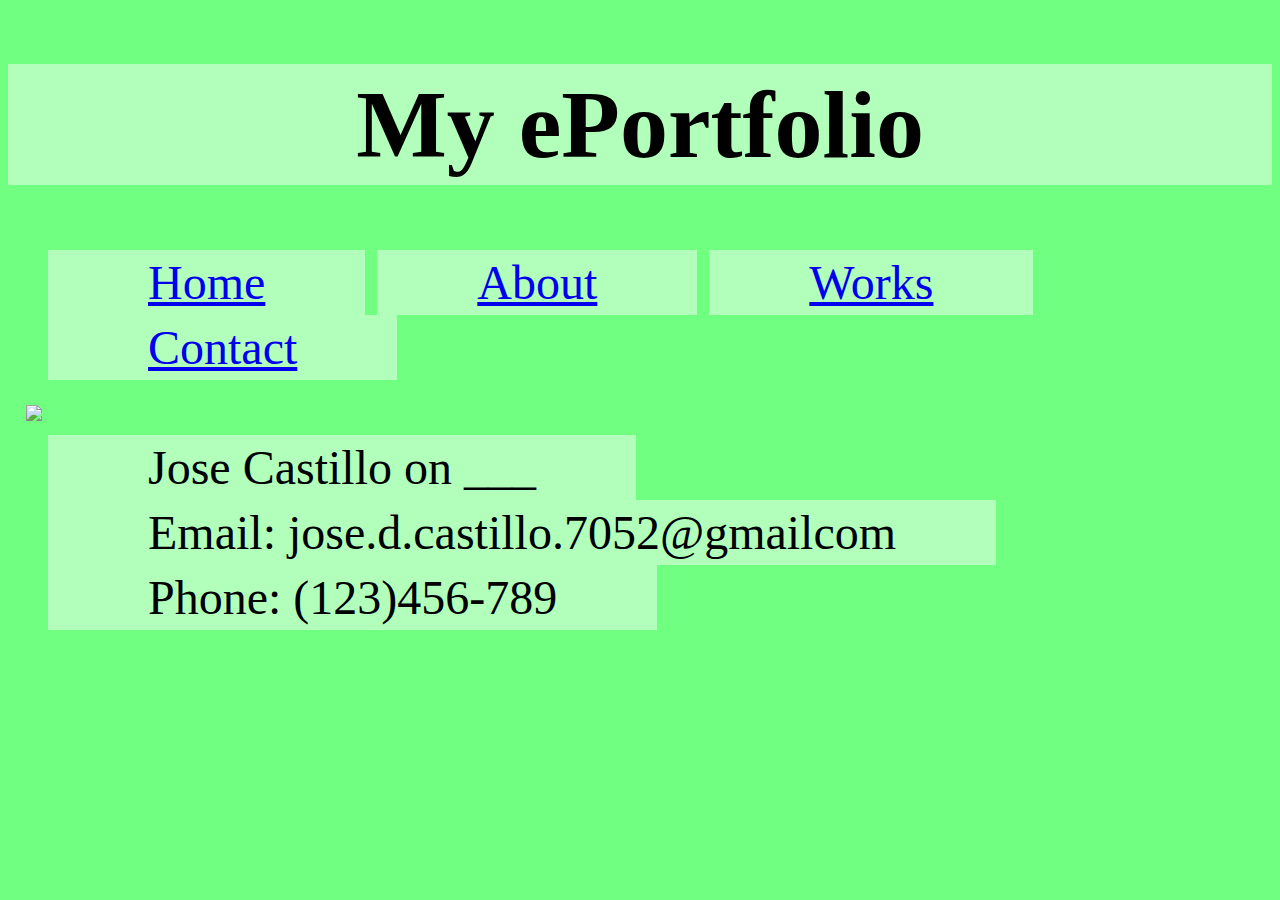
==== contact.html @ 70154941 "First website upload" ====
<!DOCTYPE html>
<html>
<head>
	<link href="https://fonts.googleapis.com/css?family=Baloo+Bhaijaan" rel="stylesheet">
	<title>Contact</title>
	<link href="css/constyl.css" rel="stylesheet" type="text/css"/>
</head>
<body>
	<nav>
<h1>My ePortfolio</h1>
<ul>
	<li><a href="home.html">Home</a></li>
	<li><a href="about.html">About</a></li>
	<li><a href="works.html">Works</a></li>
	<li><a href="contact.html">Contact</a></li>
</ul>
<img src="image/ProfPic.jpg" id="pic">
<div><span>
	  <ul>
	  <li>Jose Castillo on ___</li>
      <li>Email: jose.d.castillo.7052@gmailcom</li>
      <li>Phone: (123)456-789</li>
      </ul>
</span></div>

</nav>
<p></p>
</body>
</html>
---- css/constyl.css ----
body{
	background: #70ff80;
	font-family: 'Baloo Bhaijaan', cursive;
	font-size: 36pt
}

h1 {
	text-align: center;
	background: #b2ffbb;
	padding: 5px;
}

nav ul{
	margin: 0;
}

nav ul li{
	display: inline-block;
	list-style-type: none;
	text-align: center;
	background: #b2ffbb;
	padding: 5px 100px;
}

p{
	text-align: right;
	padding: 5px;
}
#pic {
	width:600px;
	height: auto;
	padding: 5px;
	margin-left: 1%;
	margin-right: auto;
	vertical-align: middle;
}
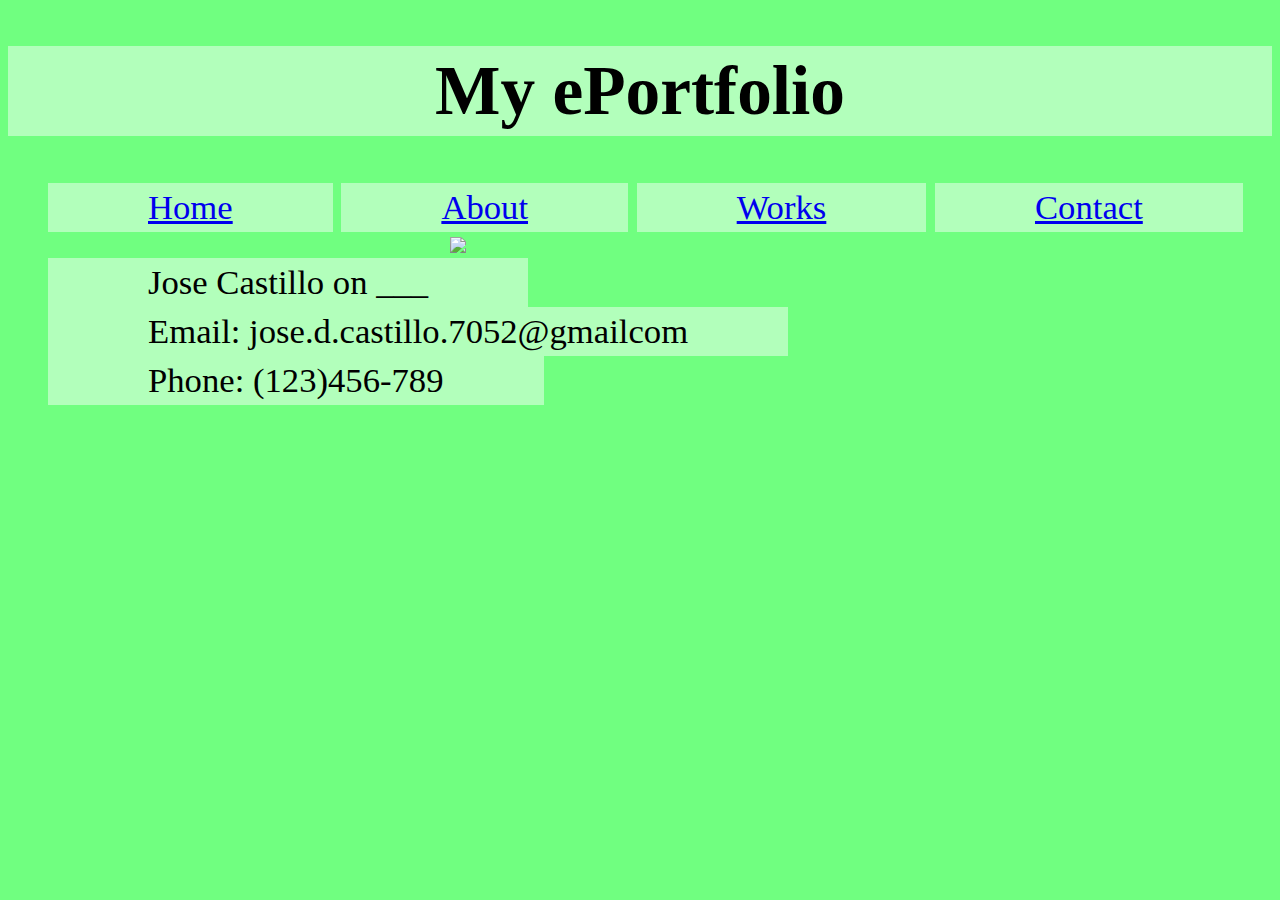
==== commit 9dcf2cbe: "Second update" ====
--- a/contact.html
+++ b/contact.html
@@ -3,7 +3,7 @@
 <head>
 	<link href="https://fonts.googleapis.com/css?family=Baloo+Bhaijaan" rel="stylesheet">
 	<title>Contact</title>
-	<link href="css/constyl.css" rel="stylesheet" type="text/css"/>
+	<link href="css/style.css" rel="stylesheet" type="text/css"/>
 </head>
 <body>
 	<nav>
--- a/css/style.css
+++ b/css/style.css
@@ -0,0 +1,38 @@
+body{
+	background: #70ff80;
+	font-family: 'Baloo Bhaijaan', cursive;
+	font-size: 26pt
+}
+
+h1 {
+	text-align: center;
+	background: #b2ffbb;
+	padding: 5px;
+}
+
+nav ul{
+	margin: 0;
+}
+
+nav ul li{
+	display: inline-block;
+	list-style-type: none;
+	text-align: center;
+	background: #b2ffbb;
+	padding: 5px 100px;
+}
+
+p{
+	text-align:center ;
+	padding: 5px;
+}
+
+#pic {
+	width: 300px;
+	height: auto;
+	padding: 5px;
+	display: block;
+	margin-left: auto;
+	margin-right: auto;
+	width: 30%
+}